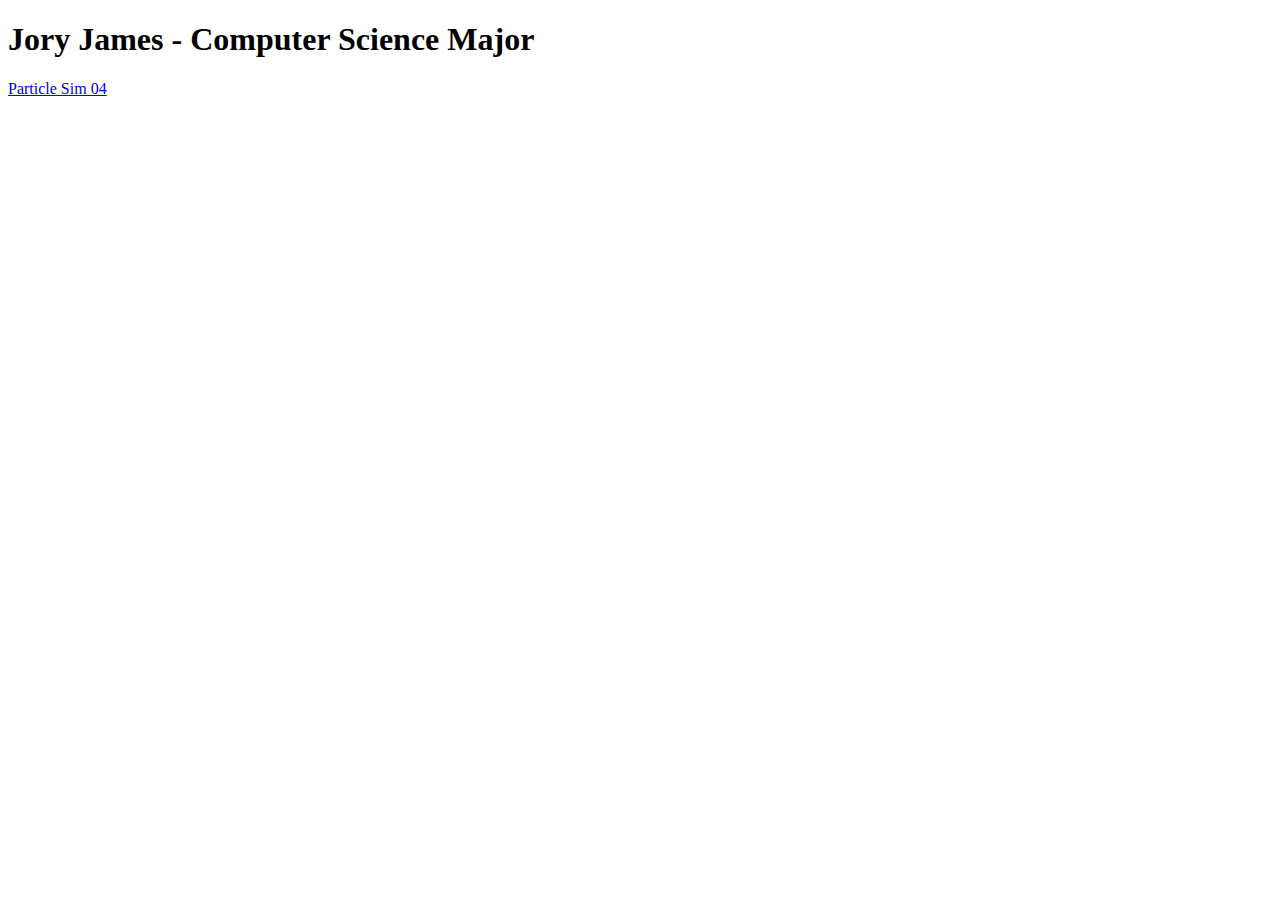
==== index.html @ 75987d80 "Update index.html" ====
<!DOCTYPE html>
<html lang="en">
<head>
    <meta charset="UTF-8">
    <meta name="viewport" content="width=device-width, initial-scale=1.0">
    <!-- <title>Document</title> -->
</head>
<body>
    <h1>Jory James - Computer Science Major</h1>
    <a href="/PSim04/index.html">Particle Sim 04</a>
</body>
</html>
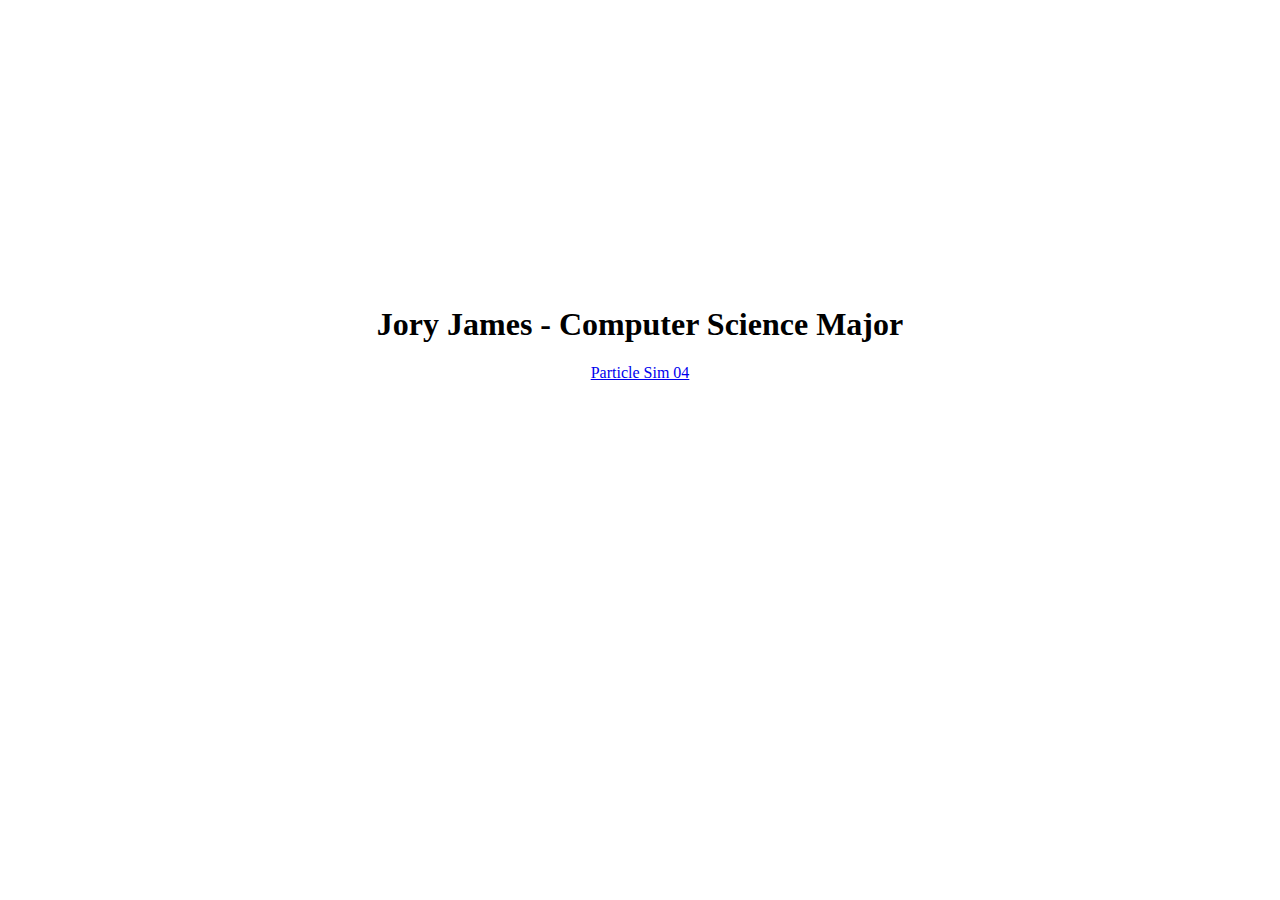
==== commit 64bb4009: "styleeee" ====
--- a/index.html
+++ b/index.html
@@ -3,10 +3,15 @@
 <head>
     <meta charset="UTF-8">
     <meta name="viewport" content="width=device-width, initial-scale=1.0">
+    <link rel="stylesheet" href="main.css">
     <!-- <title>Document</title> -->
 </head>
 <body>
-    <h1>Jory James - Computer Science Major</h1>
-    <a href="/PSim04/index.html">Particle Sim 04</a>
+    <div id="gui">
+        <h1>Jory James - Computer Science Major</h1>
+        <a href="/PSim04/index.html">Particle Sim 04</a>
+
+    </div>
+    <script src="main.js"></script>
 </body>
 </html>--- a/main.css
+++ b/main.css
@@ -0,0 +1,7 @@
+#gui {
+    display: flex;
+    height: 650px;
+    flex-direction: column;
+    justify-content: center;
+    align-items: center;
+}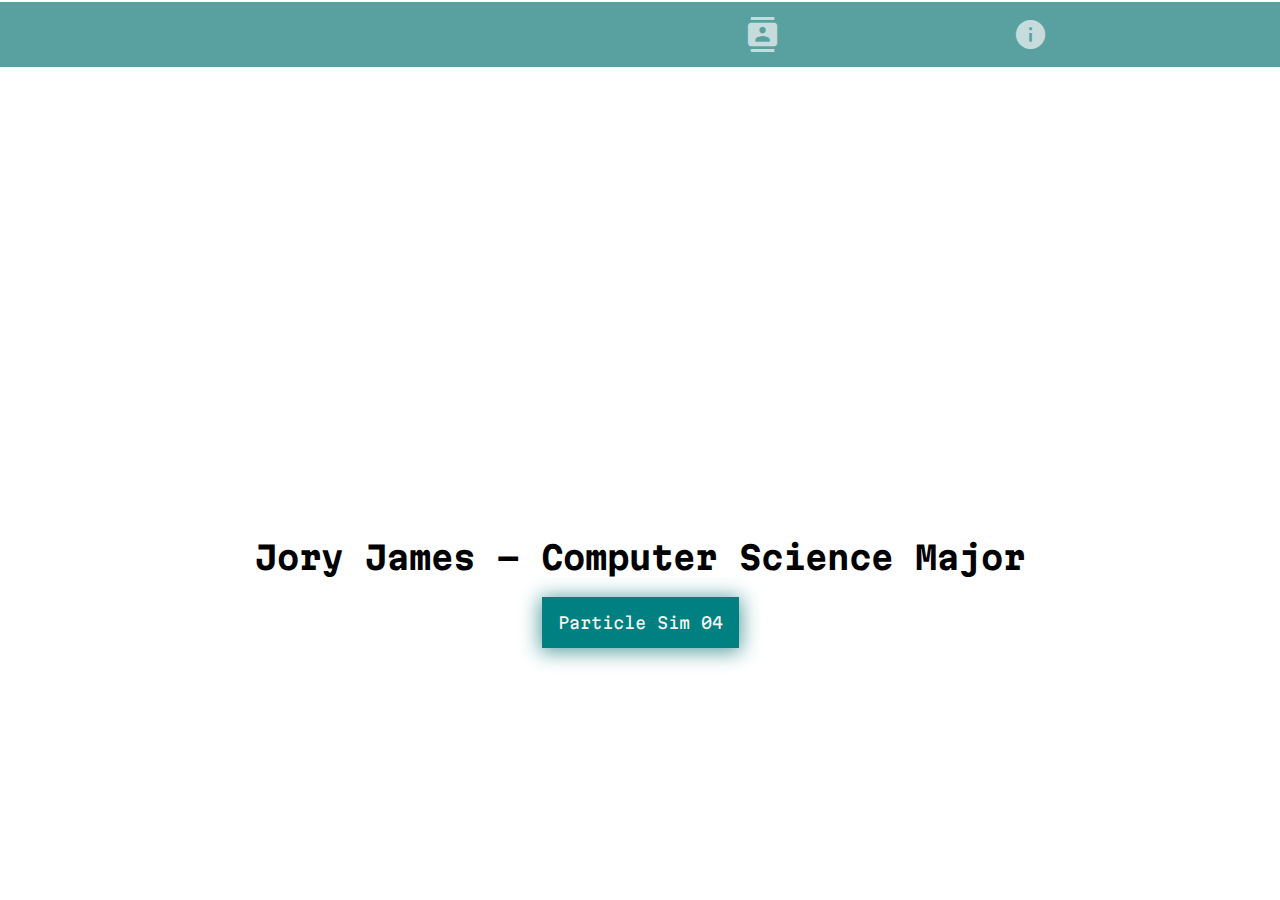
==== commit 882141ab: "css grind" ====
--- a/index.html
+++ b/index.html
@@ -3,13 +3,24 @@
 <head>
     <meta charset="UTF-8">
     <meta name="viewport" content="width=device-width, initial-scale=1.0">
+    <link rel="stylesheet" href="https://fonts.googleapis.com/icon?family=Material+Icons">
     <link rel="stylesheet" href="main.css">
+
     <!-- <title>Document</title> -->
 </head>
 <body>
     <div id="gui">
+        <div id="navbar">
+            <!-- Buttons -->
+            <!-- <div class="material-icons">terminal</div> -->
+            <div id="projects" class="material-icons">terminal</div>
+            <div id="about" class="material-icons">contacts</div>
+            <div id="about" class="material-icons">info</div>
+
+        </div>
         <h1>Jory James - Computer Science Major</h1>
-        <a href="/PSim04/index.html">Particle Sim 04</a>
+        <a id="sim4" class="shadow" href="/PSim04/index.html">Particle Sim 04</a>
+
 
     </div>
     <script src="main.js"></script>
--- a/main.css
+++ b/main.css
@@ -4,4 +4,58 @@
     flex-direction: column;
     justify-content: center;
     align-items: center;
-}+    /* padding: 0px; */
+    /* margin: 0px; inherits these from body already? */
+}
+@font-face {
+    font-family: joryFirstFont;
+    src: url(assets/MartianMono-VariableFont_wdth\,wght.ttf);
+}
+body{
+    padding: 0px;
+    font-family: joryFirstFont;
+    margin:0px;
+}
+.shadow{
+    box-shadow: 0 2px 20px 2px rgb(89, 160, 160);
+}
+#navbar{
+    display: flex;
+    align-items: center;
+    /* justify-content:center; */
+    justify-content:space-evenly;
+    /* justify-content:space-around; */
+    width:100%;
+    height:10%;
+    background-color: rgb(89, 160, 160);
+    margin-bottom: 450px;
+
+}
+#navbar > *{
+    font-size: 35px;
+    color: whitesmoke;
+    opacity: 0.7;
+    /* margin: 0.1rem; */
+    /* margin-left: 5px; */
+}
+#sim4{
+    background-color: teal;
+    color: whitesmoke;
+    padding: 1rem;
+    text-decoration: none;
+    transition:all 0.08s ease-out;
+}
+#sim4:hover{
+    box-shadow: 0 4px 30px 2px rgb(89, 160, 160);
+    transform: translateY(-4px);
+}
+
+/* * {
+    margin: 0;
+    padding: 0;
+    border: 0;
+    outline: 0;
+    font-size: 100%;
+    vertical-align: baseline;
+    background: transparent;
+} */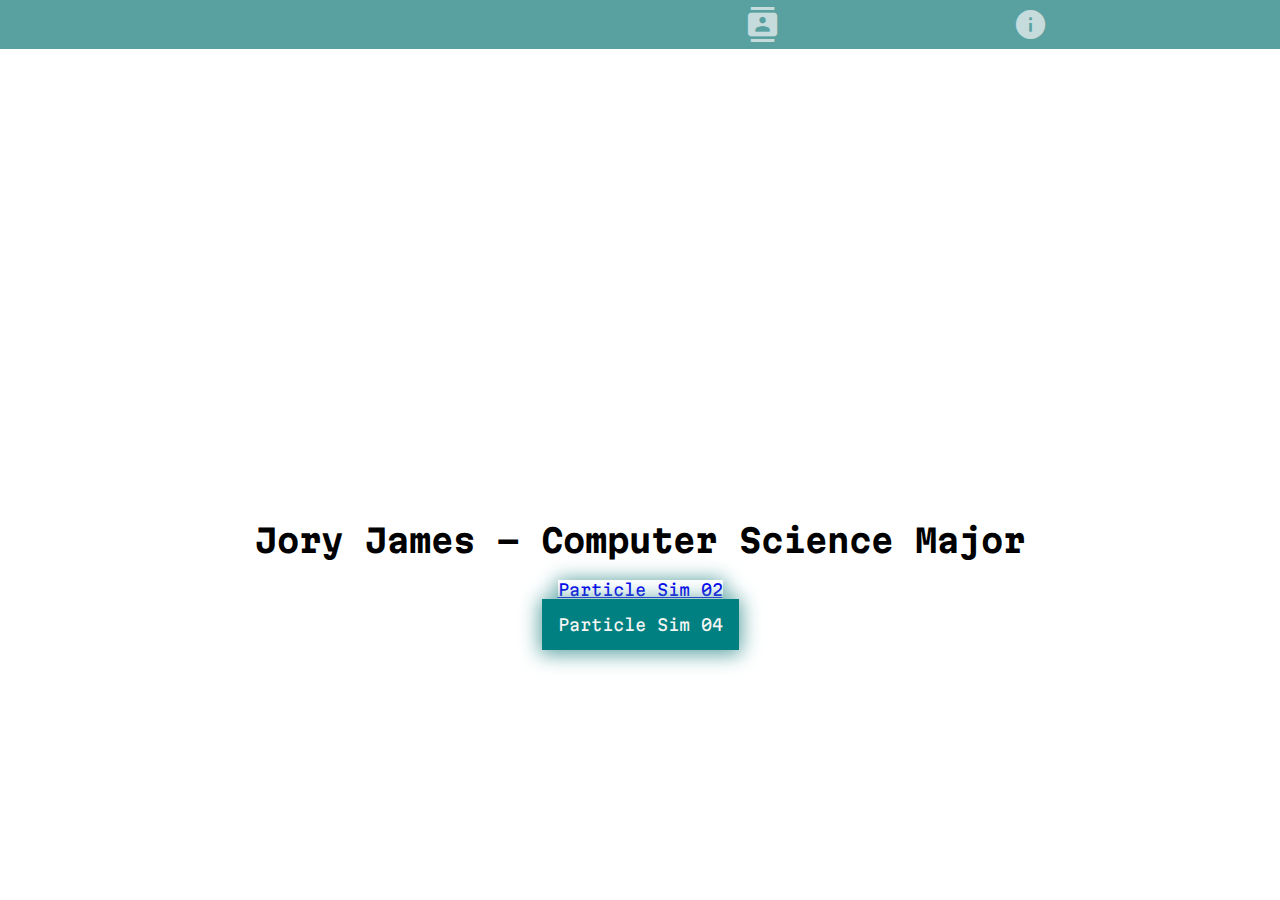
==== commit d85bd9d2: "test link 2" ====
--- a/index.html
+++ b/index.html
@@ -19,7 +19,8 @@
 
         </div>
         <h1>Jory James - Computer Science Major</h1>
-        <a id="sim4" class="shadow" href="/PSim04/index.html">Particle Sim 04</a>
+        <a id="sim5" class="shadow portbutton" href="/PSim02/index.html">Particle Sim 02</a>
+        <a id="sim4" class="shadow portbutton" href="/PSim04/index.html">Particle Sim 04</a>
 
 
     </div>
--- a/main.css
+++ b/main.css
@@ -49,6 +49,18 @@
     box-shadow: 0 4px 30px 2px rgb(89, 160, 160);
     transform: translateY(-4px);
 }
+/* .portbutton{
+    background-color: teal;
+    color: whitesmoke;
+    padding: 1rem;
+    text-decoration: none;
+    transition:all 0.08s ease-out;
+    
+}
+.portbutton:hover{
+    box-shadow: 0 4px 30px 2px rgb(89, 160, 160);
+    transform: translateY(-4px);
+} */
 
 /* * {
     margin: 0;
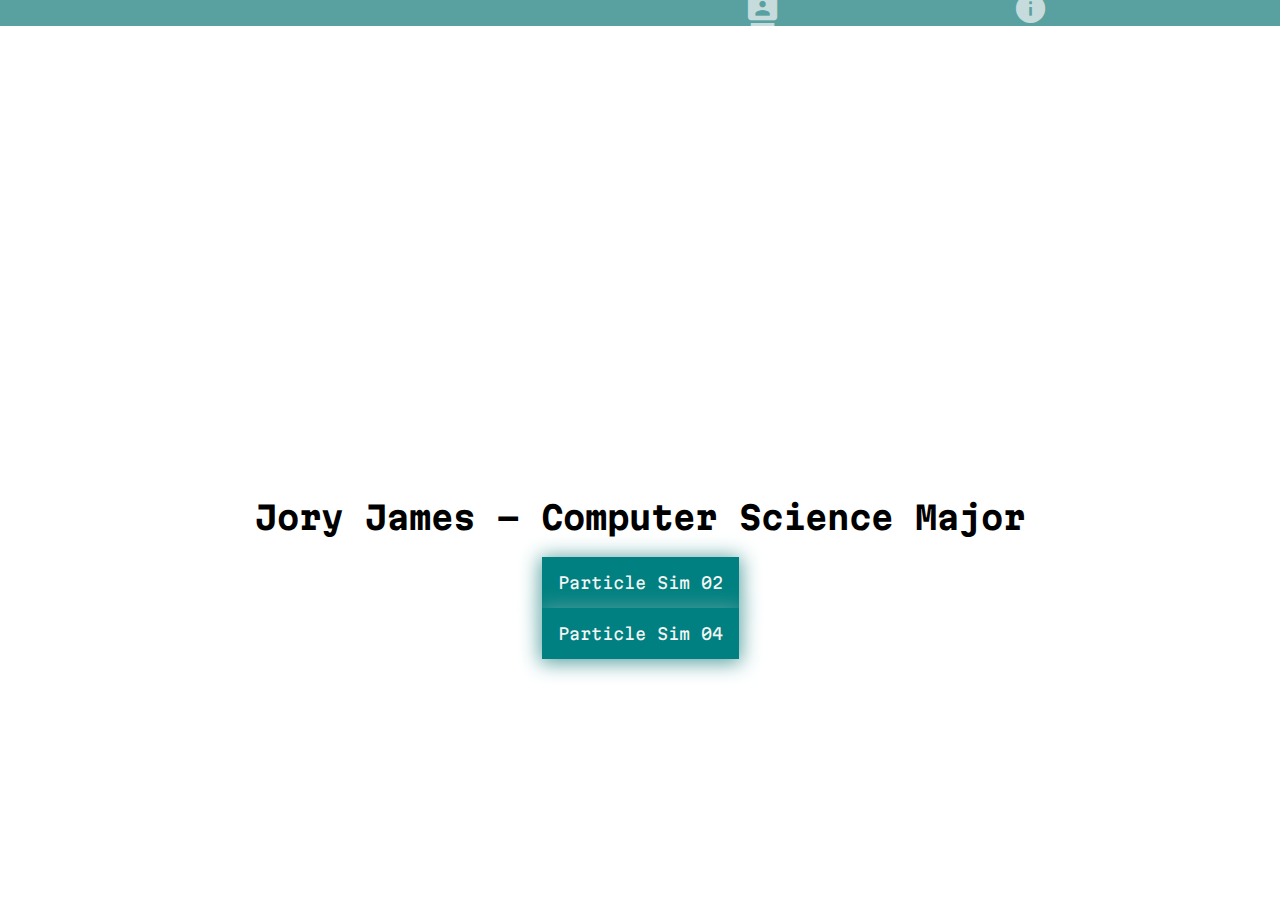
==== commit 805f6e4e: "fixed links finally?" ====
--- a/index.html
+++ b/index.html
@@ -19,8 +19,8 @@
 
         </div>
         <h1>Jory James - Computer Science Major</h1>
-        <a id="sim5" class="shadow portbutton" href="/PSim02/index.html">Particle Sim 02</a>
-        <a id="sim4" class="shadow portbutton" href="/PSim04/index.html">Particle Sim 04</a>
+        <a id="sim5" class="shadow portbutton" href="PSim02/index.html">Particle Sim 02</a>
+        <a id="sim4" class="shadow portbutton" href="PSim04/index.html">Particle Sim 04</a>
 
 
     </div>
--- a/main.css
+++ b/main.css
@@ -38,7 +38,7 @@
     /* margin: 0.1rem; */
     /* margin-left: 5px; */
 }
-#sim4{
+/* #sim4{
     background-color: teal;
     color: whitesmoke;
     padding: 1rem;
@@ -48,8 +48,8 @@
 #sim4:hover{
     box-shadow: 0 4px 30px 2px rgb(89, 160, 160);
     transform: translateY(-4px);
-}
-/* .portbutton{
+} */
+.portbutton{
     background-color: teal;
     color: whitesmoke;
     padding: 1rem;
@@ -60,7 +60,7 @@
 .portbutton:hover{
     box-shadow: 0 4px 30px 2px rgb(89, 160, 160);
     transform: translateY(-4px);
-} */
+}
 
 /* * {
     margin: 0;
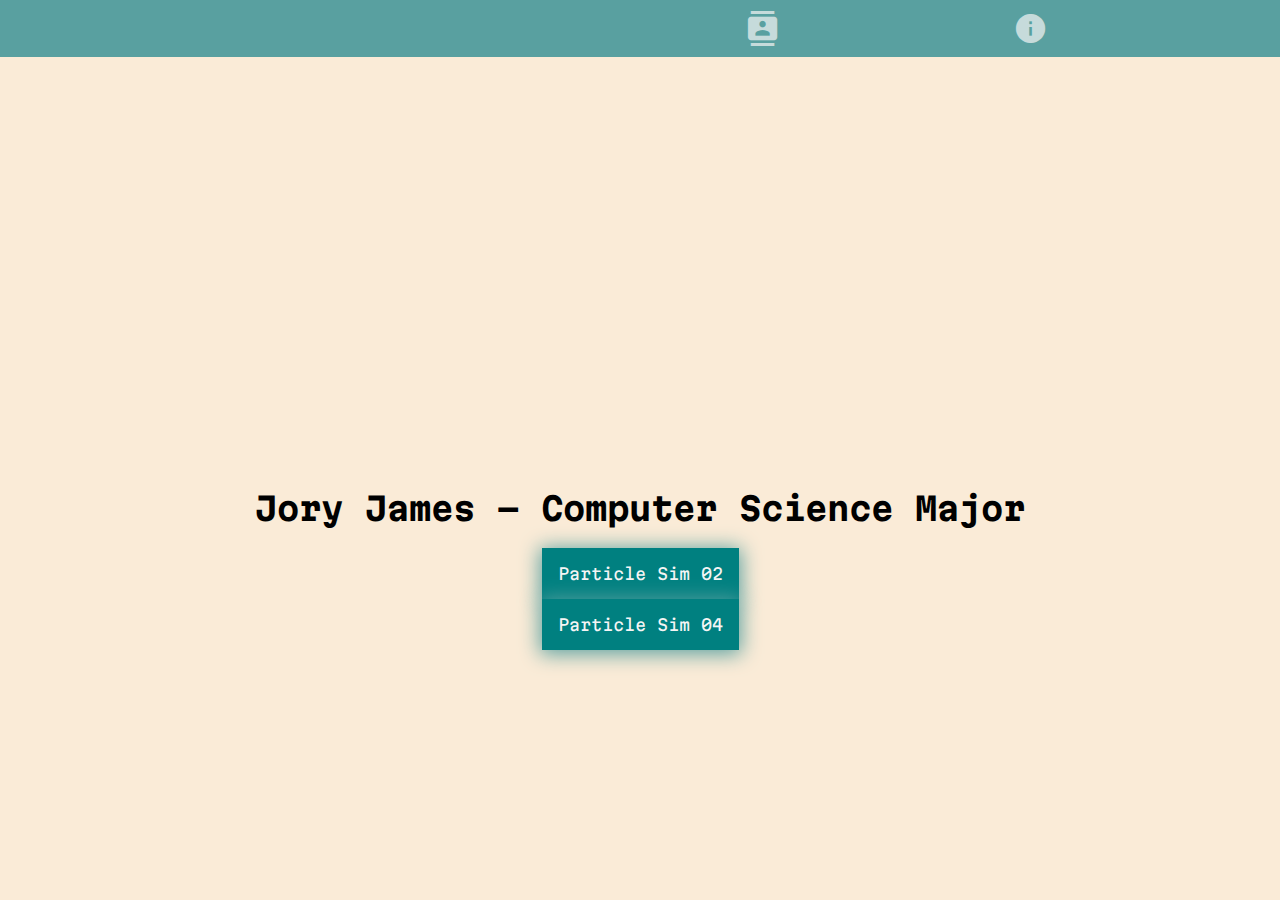
==== commit 52307647: "Antique White?" ====
--- a/index.html
+++ b/index.html
@@ -13,9 +13,9 @@
         <div id="navbar">
             <!-- Buttons -->
             <!-- <div class="material-icons">terminal</div> -->
-            <div id="projects" class="material-icons">terminal</div>
-            <div id="about" class="material-icons">contacts</div>
-            <div id="about" class="material-icons">info</div>
+            <div id="projects" class="material-icons" title="Projects">terminal</div>
+            <div id="about" class="material-icons" title="About Me">contacts</div>
+            <div id="about" class="material-icons" title="Resources">info</div>
 
         </div>
         <h1>Jory James - Computer Science Major</h1>
--- a/main.css
+++ b/main.css
@@ -15,6 +15,7 @@
     padding: 0px;
     font-family: joryFirstFont;
     margin:0px;
+    background-color: antiquewhite;
 }
 .shadow{
     box-shadow: 0 2px 20px 2px rgb(89, 160, 160);
@@ -28,15 +29,21 @@
     width:100%;
     height:10%;
     background-color: rgb(89, 160, 160);
-    margin-bottom: 450px;
+    margin-bottom: 410px;
 
 }
 #navbar > *{
     font-size: 35px;
     color: whitesmoke;
     opacity: 0.7;
+    
     /* margin: 0.1rem; */
     /* margin-left: 5px; */
+}
+#navbar > *:hover{
+    cursor: default;
+    /* transform:translateY(4px); */
+    opacity: 0.3;
 }
 /* #sim4{
     background-color: teal;
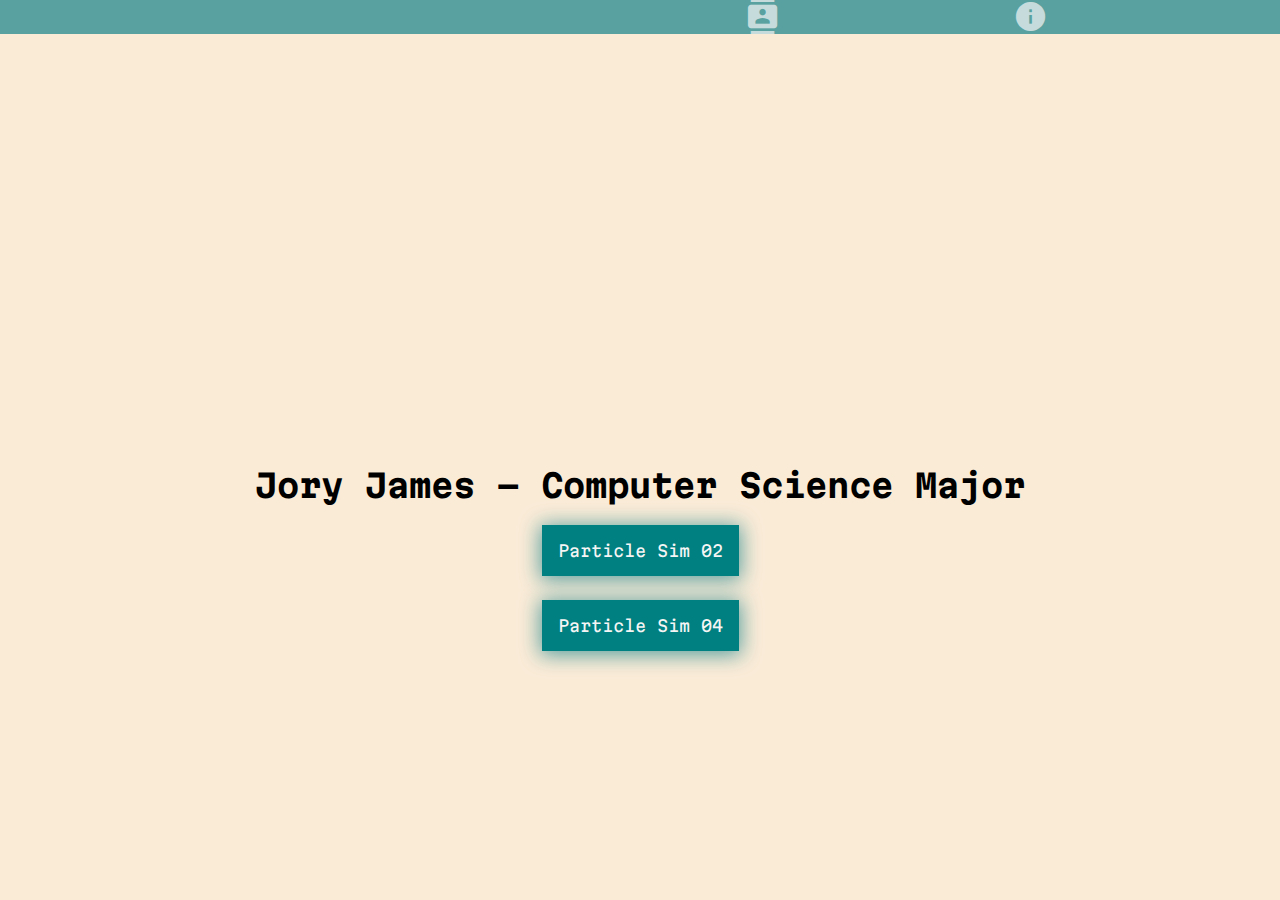
==== commit 3ce940d3: "padding" ====
--- a/index.html
+++ b/index.html
@@ -19,8 +19,10 @@
 
         </div>
         <h1>Jory James - Computer Science Major</h1>
-        <a id="sim5" class="shadow portbutton" href="PSim02/index.html">Particle Sim 02</a>
-        <a id="sim4" class="shadow portbutton" href="PSim04/index.html">Particle Sim 04</a>
+        <div class="btn-cont">
+            <a id="sim5" class="shadow portbutton" href="PSim02/index.html">Particle Sim 02</a>
+            <a id="sim4" class="shadow portbutton" href="PSim04/index.html">Particle Sim 04</a>
+        </div>
 
 
     </div>
--- a/main.css
+++ b/main.css
@@ -77,4 +77,10 @@
     font-size: 100%;
     vertical-align: baseline;
     background: transparent;
-} */+} */
+
+.btn-cont{
+    display:flex;
+    flex-direction:column;
+    gap:1.5rem;
+}